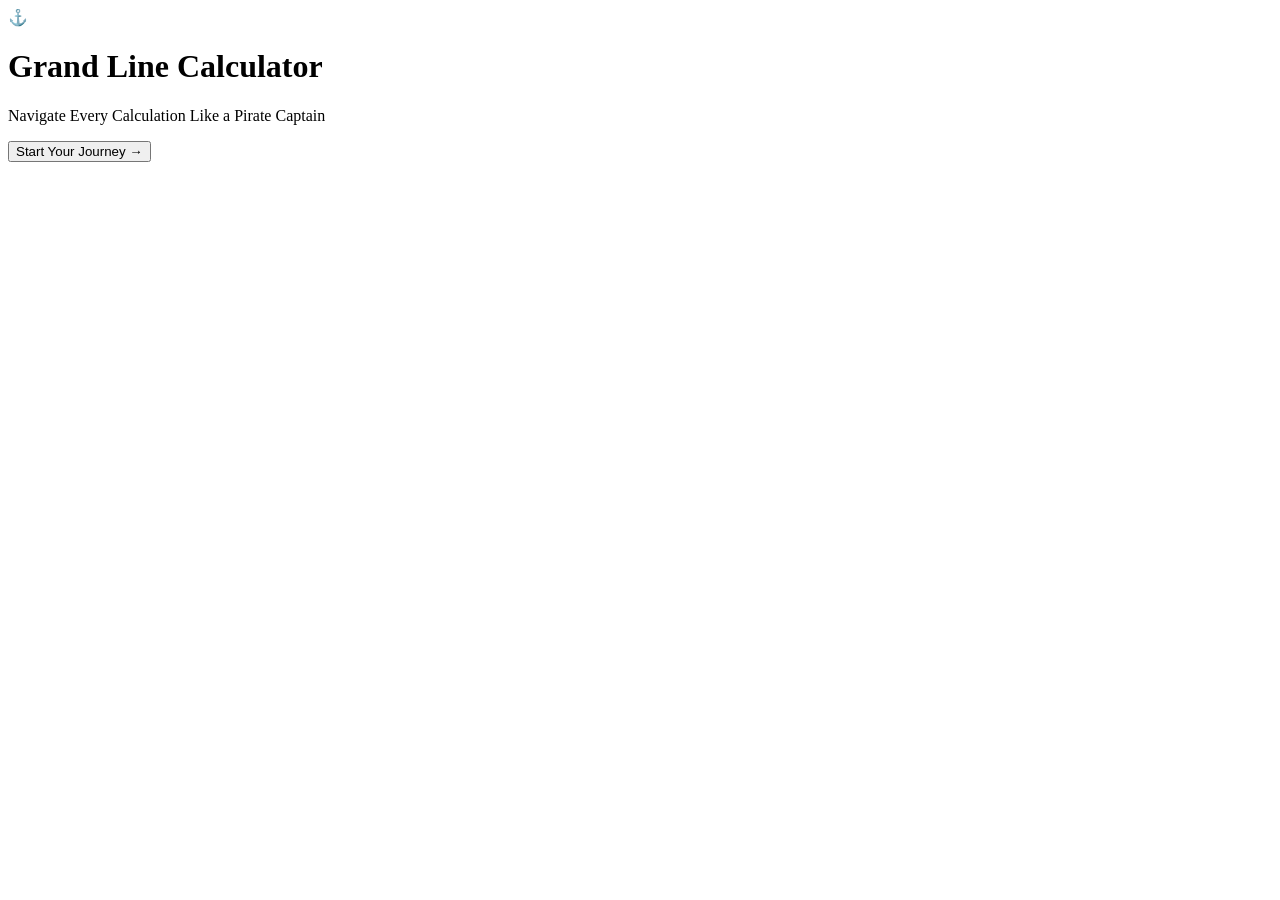
==== GrandLineCalculator/templates/index.html @ b16361b4 "Create animated homepage hero section Built the first version of the homepage featuring an ocean-ins" ====
<!DOCTYPE html>
<html lang="en">

<head>

    <meta charset="UTF-8">

    <meta name="viewport"
          content="width=device-width, initial-scale=1.0">

    <title>Grand Line Calculator</title>

    <link rel="stylesheet"
          href="{{ url_for('static', filename='css/style.css') }}">

</head>

<body>

    <div class="hero">

        <div class="overlay"></div>

        <div class="hero-content">

            <div class="logo">
                ⚓
            </div>

            <h1>
                Grand Line Calculator
            </h1>

            <p>
                Navigate Every Calculation Like a Pirate Captain
            </p>

            <button>
                Start Your Journey →
            </button>

        </div>

    </div>

</body>

</html>
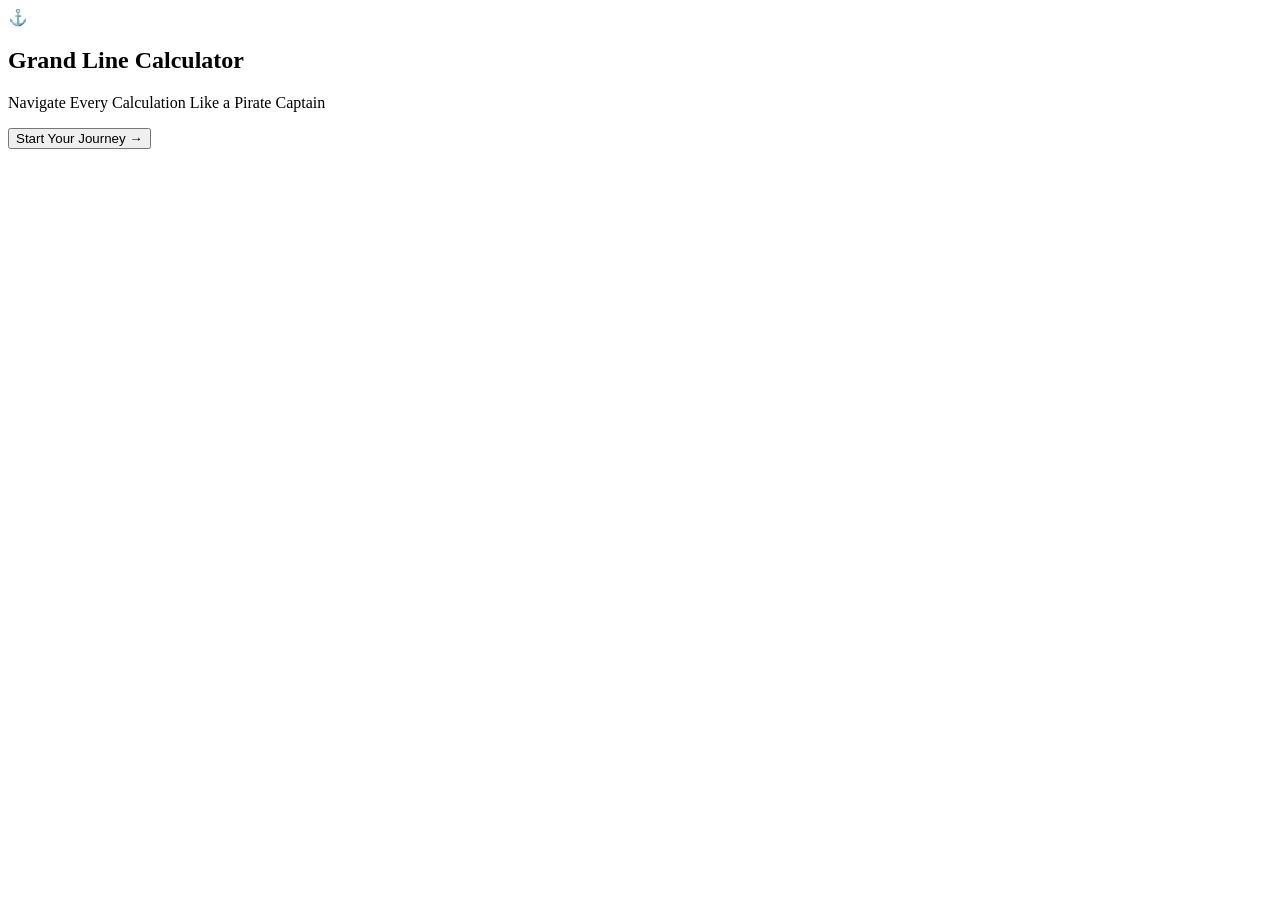
==== commit e026baf9: "Create glassmorphism landing page - Added animated ocean background - Added sun glow effect - Added " ====
--- a/GrandLineCalculator/templates/index.html
+++ b/GrandLineCalculator/templates/index.html
@@ -17,9 +17,25 @@
 
 <body>
 
-    <div class="hero">
+    <!-- ========================= -->
+    <!-- Animated Ocean Background -->
+    <!-- ========================= -->
 
-        <div class="overlay"></div>
+    <div class="ocean"></div>
+
+    <div class="sun-glow"></div>
+
+    <!-- Ocean Waves -->
+
+    <div class="wave wave1"></div>
+    <div class="wave wave2"></div>
+    <div class="wave wave3"></div>
+
+    <!-- ========================= -->
+    <!-- Hero Section -->
+    <!-- ========================= -->
+
+    <section class="hero">
 
         <div class="hero-content">
 
@@ -35,13 +51,13 @@
                 Navigate Every Calculation Like a Pirate Captain
             </p>
 
-            <button>
+            <button id="startJourneyBtn">
                 Start Your Journey →
             </button>
 
         </div>
 
-    </div>
+    </section>
 
 </body>
 
